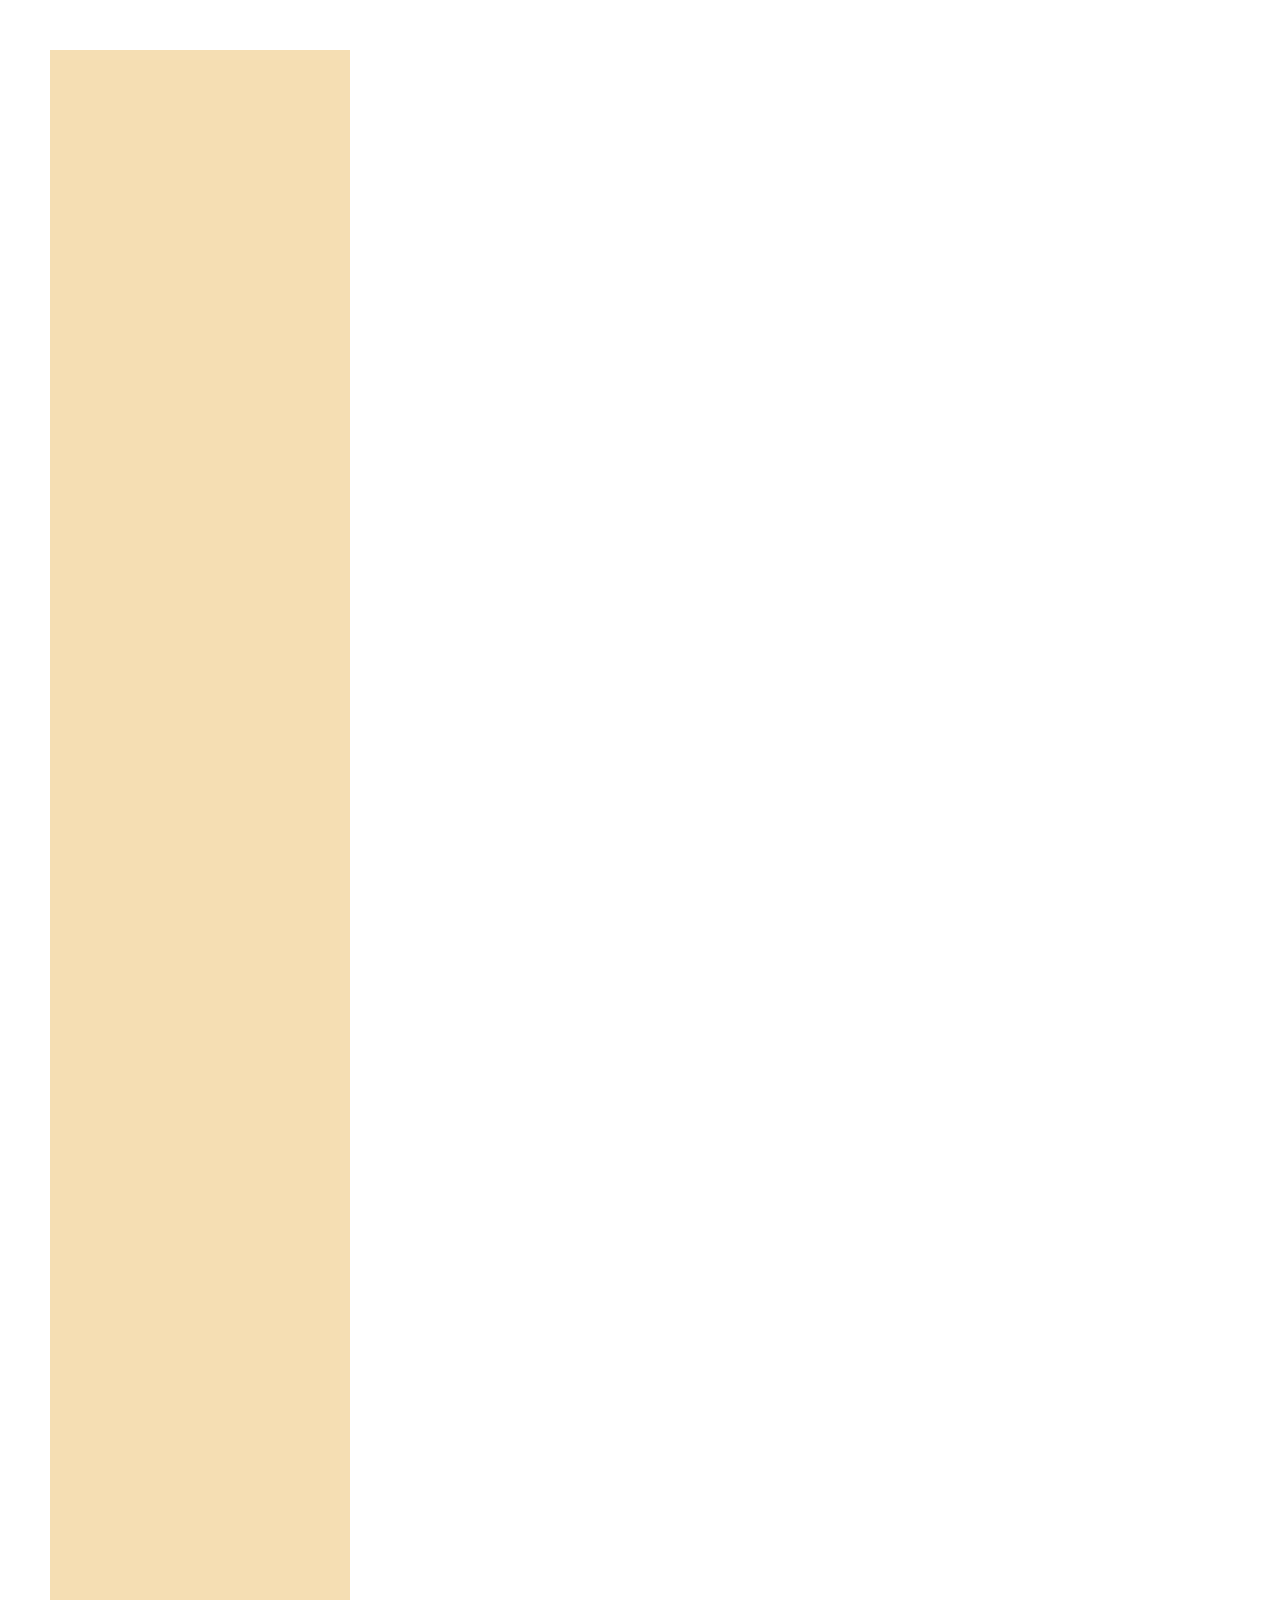
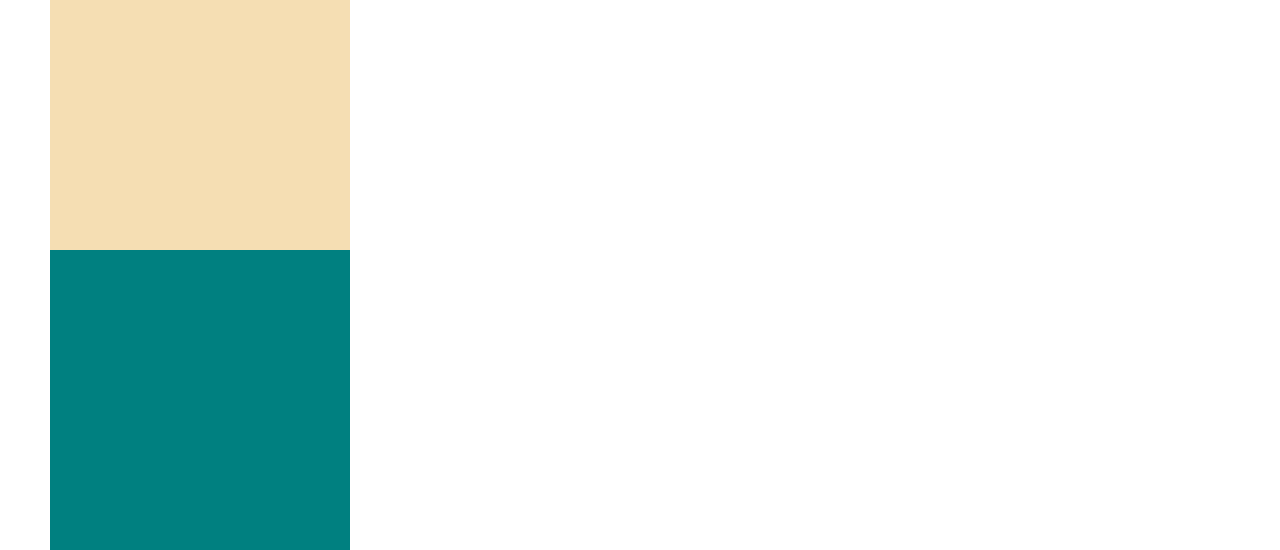
==== pseudo.html @ 45ec5461 "#3.13 Relative Absolute" ====
<!DOCTYPE html>
<html lang="en">
  <head>
    <meta charset="UTF-8" />
    <meta name="viewport" content="width=device-width, initial-scale=1.0" />
    <title>#3.14 Pseudo Selectors part One</title>
    <style>
      body {
        height: 1000px;
        margin: 50px;
      }

      div {
        height: 300px;
        width: 300px;
        background-color: wheat;
      }

      div:last-child {
        background-color: teal;
      }
    </style>
  </head>
  <body>
    <div>
      <div>
        <div></div>
        <div></div>
        <div></div>
        <div></div>
        <div></div>
        <div></div>
        <div></div>
      </div>
    </div>
  </body>
</html>
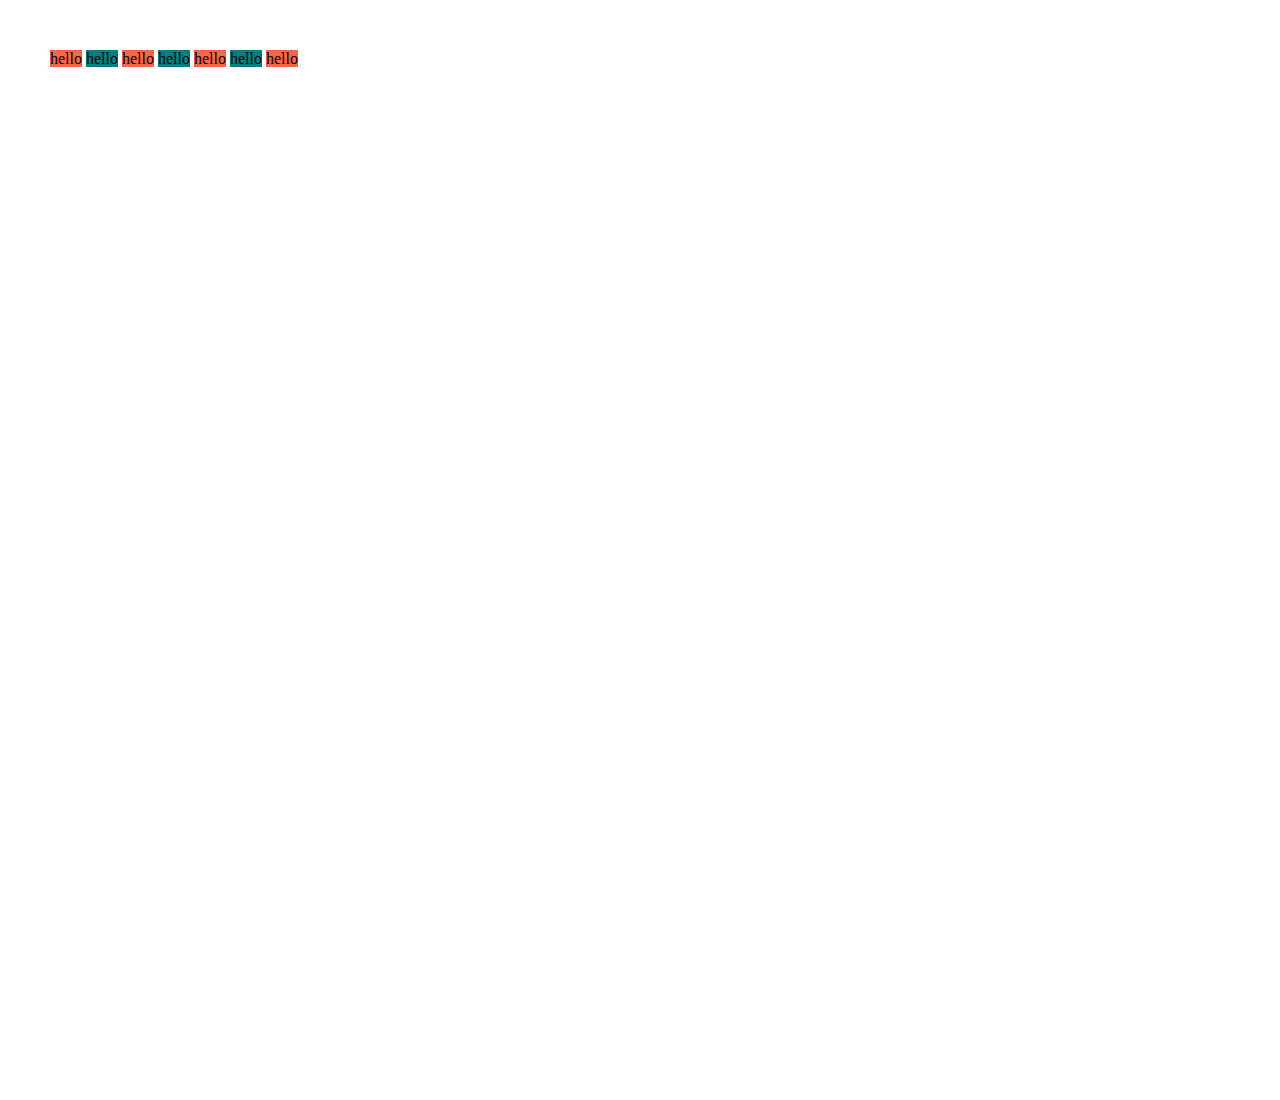
==== commit ad647f37: "#3.14 Pseudo Selectors part One" ====
--- a/pseudo.html
+++ b/pseudo.html
@@ -10,28 +10,48 @@
         margin: 50px;
       }
 
-      div {
-        height: 300px;
-        width: 300px;
+      /* div {
+        height: 150px;
+        width: 150px;
         background-color: wheat;
       }
 
-      div:last-child {
+      div:first-child {
+        background-color: tomato;
+      }
+
+      div:last-of-type {
+        background-color: teal;
+      } */
+
+      span {
+        background-color: tomato;
+      }
+
+      /* span:nth-child(2),
+      span:nth-child(4) {
+        background-color: teal;
+      } */
+
+      span:nth-child(even) {
         background-color: teal;
       }
     </style>
   </head>
   <body>
-    <div>
-      <div>
-        <div></div>
-        <div></div>
-        <div></div>
-        <div></div>
-        <div></div>
-        <div></div>
-        <div></div>
-      </div>
-    </div>
+    <!-- <div></div>
+    <div></div>
+    <div></div>
+    <div></div>
+    <div></div>
+    <div></div>
+    <div></div> -->
+    <span>hello</span>
+    <span>hello</span>
+    <span>hello</span>
+    <span>hello</span>
+    <span>hello</span>
+    <span>hello</span>
+    <span>hello</span>
   </body>
 </html>
